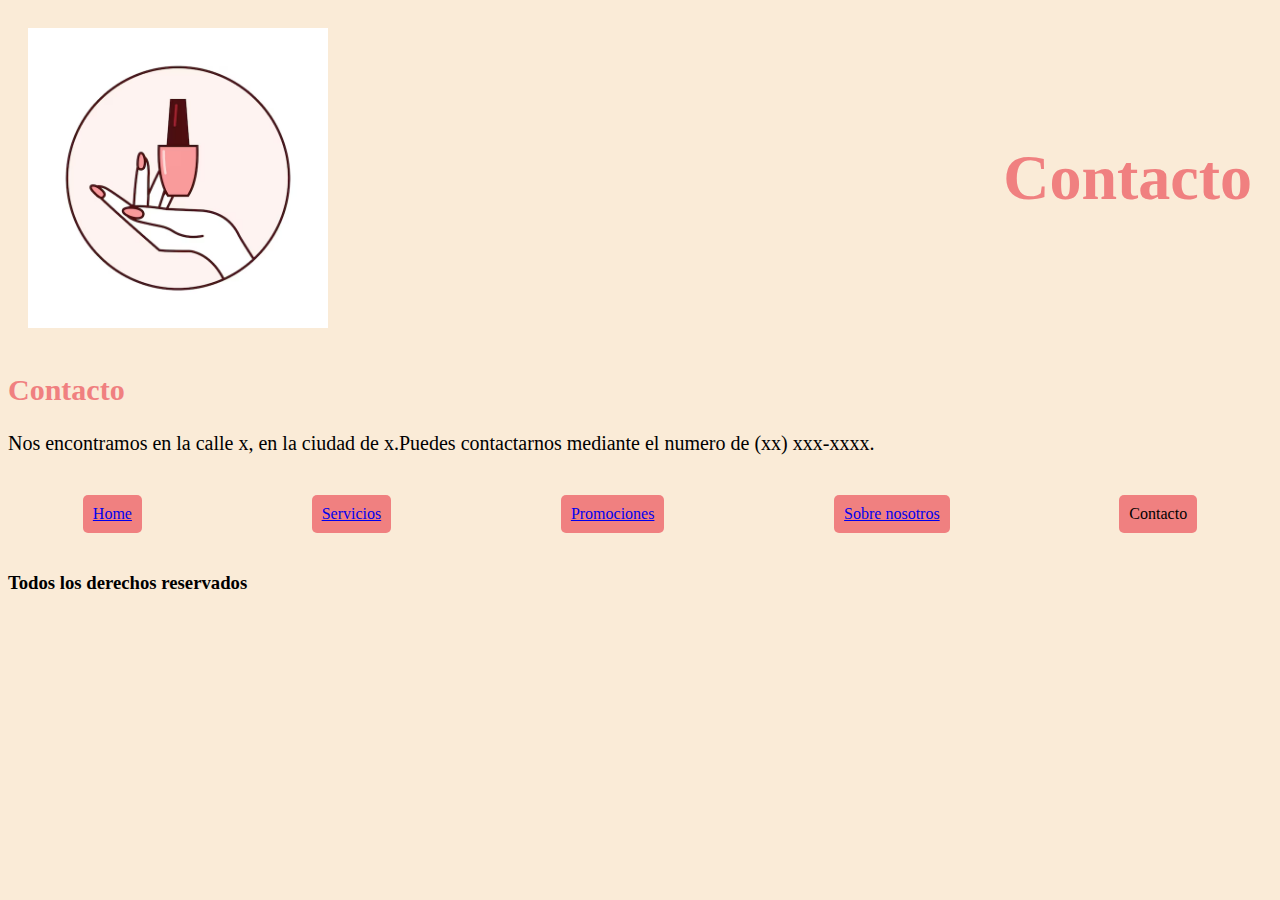
==== pages/contacto.html @ e0207d2f "Subiendo archivos" ====
<!DOCTYPE html>
<html lang="en">
<head>
    <meta charset="UTF-8">
    <meta name="viewport" content="width=device-width, initial-scale=1.0">
    <title>Contacto</title>
    <!-- link de mi css -->
    <head>
        <link rel="stylesheet" href="../css/contacto.css">
    </head>   
</head>
<body>
    
    <header> 
        <!-- Etiqueta para img -->
        <img src="../img/ilustracion-estudio-unas_23-2150854537.avif" alt="Logo de un esmalte de uñas, de distintos colores de rosa">
        <!-- Etiqueta para barra de nav -->
         <!-- Etiqueta para titulo -->
        <h1>Contacto</h1>
        
    </header>
    <!-- Etiqueta para el contenido principal -->
    <main>
        <!-- Etiqueta para subtitulo -->
        <section>
            <article>
                <h2>Contacto</h2>
                <!-- Etiqueta para parrafos -->
                <p>Nos encontramos en la calle x, en la ciudad de x.Puedes contactarnos mediante el numero de (xx) xxx-xxxx.</p> 
            </article>
        </section>
        
    </main>
    <nav>
        <!-- Lista desordenada -->
        <ul> 
            <li>
                <a href="../index.html">Home</a>
            </li>
            <li>
                <a href="servicios.html">Servicios</a>
            </li>
            <li>
                <a href="promociones.html">Promociones</a>
            </li>
            <li>
                <a href="sobre-nosotros.html">Sobre nosotros</a>
            </li>
            <li>Contacto</li>
        </ul>
    </nav>
        <!-- Etiqueta para pie de pagina -->
    <footer>
        <h3>Todos los derechos reservados</h3>
    </footer>
</body>
</html>
---- css/contacto.css ----
body {
    background-color: antiquewhite;
}

header {
    display: flex; /* hace que los elementos esten en fila */
    align-items: center; /* centra verticalmente la imagen y el titulo */
    padding: 20px; /* espacio interno */
}

header img {
        width: 300px; /* ajusta el tamaño de la img */
        height: auto; /* mantiene la proporcion */
}

header h1  {
        color: lightcoral;
        font-size: 64px;
        margin-left: 0px; /* espacio entre la img y el h1 */
        flex: 1; /*permite que el h1 ocupe el espacio restante */
        text-align: right;
}

nav {
    margin-top: 10px;
    text-align: center;
    width: 100%; /* permite que la barra de nav ocupe todo el ancho */
    margin-top: 15px; /* espacio entre el titulo y el menu */
}

nav ul {
    display: flex; /*muestra los elementos del menu en fila */
    list-style: none; /* elimina los puntos de la lista */
    gap: 20px; 
    padding: 0;
    margin: 0;
}

nav ul li {
    display: inline-block;
    background-color: lightcoral;
    padding: 10px;
    border-radius: 5px;
    margin: 20px auto;

}

section h2 {
    font-size: 30px;
    color: lightcoral;
}

section p {
    font-size: 20px;
    color: black;
}
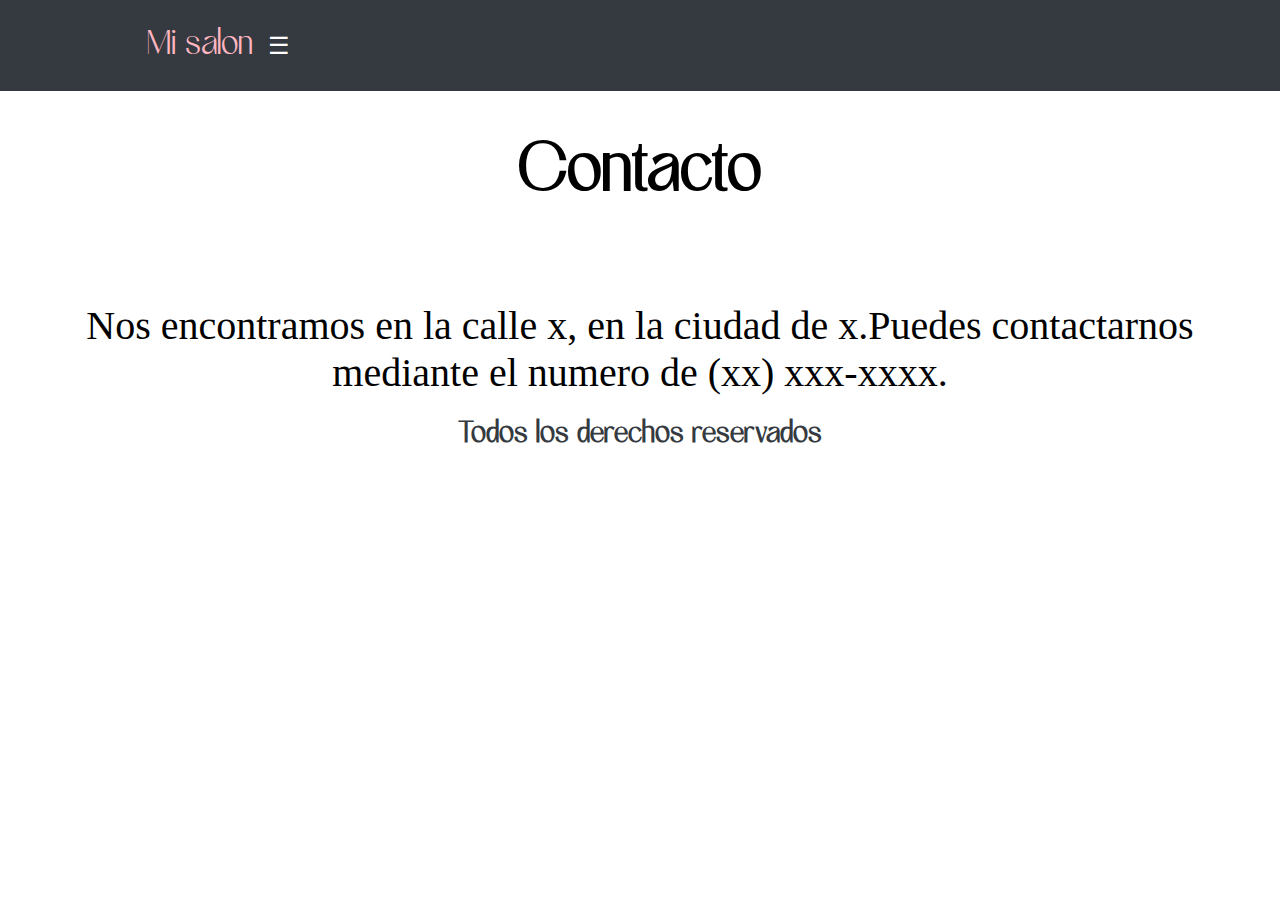
==== commit 1906390b: "Subiendo archivos" ====
--- a/pages/contacto.html
+++ b/pages/contacto.html
@@ -10,11 +10,28 @@
     </head>   
 </head>
 <body>
-    
+    <nav class="navbar">
+        <div class="container">
+            <a class="navbar-brand" href="../index.html">Mi salon</a>
+            <button class="navbar-toggler" onclick="toggleMenu()">☰</button>
+            <div class="navbar-menu" id="navbarMenu">
+                <ul>
+                    <li><a href="../index.html">Inicio</a></li>
+                    <li><a href="../pages/servicios.html">Servicios</a></li>
+                    <li><a href="../pages/promociones.html">Promociones</a></li>
+                    <li><a href="../pages/sobre-nosotros.html">Sobre nosotros</a></li>
+                    <li><a href="../pages/contacto.html">Contacto</a></li>
+                </ul>
+            </div>
+        </div>
+    </nav>
+    <script>
+        function toggleMenu() {
+            const menu = document.getElementById('navbarMenu');
+            menu.classList.toggle('active');
+        }
+    </script>
     <header> 
-        <!-- Etiqueta para img -->
-        <img src="../img/ilustracion-estudio-unas_23-2150854537.avif" alt="Logo de un esmalte de uñas, de distintos colores de rosa">
-        <!-- Etiqueta para barra de nav -->
          <!-- Etiqueta para titulo -->
         <h1>Contacto</h1>
         
@@ -24,34 +41,15 @@
         <!-- Etiqueta para subtitulo -->
         <section>
             <article>
-                <h2>Contacto</h2>
                 <!-- Etiqueta para parrafos -->
                 <p>Nos encontramos en la calle x, en la ciudad de x.Puedes contactarnos mediante el numero de (xx) xxx-xxxx.</p> 
             </article>
         </section>
         
     </main>
-    <nav>
-        <!-- Lista desordenada -->
-        <ul> 
-            <li>
-                <a href="../index.html">Home</a>
-            </li>
-            <li>
-                <a href="servicios.html">Servicios</a>
-            </li>
-            <li>
-                <a href="promociones.html">Promociones</a>
-            </li>
-            <li>
-                <a href="sobre-nosotros.html">Sobre nosotros</a>
-            </li>
-            <li>Contacto</li>
-        </ul>
-    </nav>
         <!-- Etiqueta para pie de pagina -->
     <footer>
-        <h3>Todos los derechos reservados</h3>
+        <h2>Todos los derechos reservados</h2>
     </footer>
 </body>
 </html>--- a/css/contacto.css
+++ b/css/contacto.css
@@ -1,56 +1,141 @@
 body {
-    background-color: antiquewhite;
+    font-family: 'Roseblue', sans-serif;
+    margin: 0;
+    padding: 0;
+    color: #343a40;
+}
+    
+@font-face {
+    font-family: 'Roseblue';
+    src: url('../css/Roseblue.ttf') format(truetype);
+    font-weight: normal;
+    font-style: normal;
 }
 
 header {
     display: flex; /* hace que los elementos esten en fila */
     align-items: center; /* centra verticalmente la imagen y el titulo */
+    justify-content: center;
     padding: 20px; /* espacio interno */
-}
-
-header img {
-        width: 300px; /* ajusta el tamaño de la img */
-        height: auto; /* mantiene la proporcion */
+    position: relative;
 }
 
 header h1  {
-        color: lightcoral;
-        font-size: 64px;
-        margin-left: 0px; /* espacio entre la img y el h1 */
-        flex: 1; /*permite que el h1 ocupe el espacio restante */
-        text-align: right;
+    align-items: center;
+    color: black;
+    font-size: 64px;
+    margin-top: 20px;
+    margin-left: 0px; /* espacio entre la img y el h1 */
+    flex: 1; /*permite que el h1 ocupe el espacio restante */
+    text-align: center;
+}       
+
+.navbar {
+    background-color: #343a40;
+    color: whitesmoke;
+    padding: 1.5rem;
 }
 
-nav {
-    margin-top: 10px;
-    text-align: center;
-    width: 100%; /* permite que la barra de nav ocupe todo el ancho */
-    margin-top: 15px; /* espacio entre el titulo y el menu */
+.container {
+    display: block;
+    justify-content: space-between;
+    font-size: 35px;
+    align-items: center;
+    width: 80%;
+    margin: 0 auto;
 }
 
-nav ul {
-    display: flex; /*muestra los elementos del menu en fila */
-    list-style: none; /* elimina los puntos de la lista */
-    gap: 20px; 
-    padding: 0;
-    margin: 0;
+.container a {
+    font-size: 35px;
 }
 
-nav ul li {
-    display: inline-block;
-    background-color: lightcoral;
-    padding: 10px;
-    border-radius: 5px;
-    margin: 20px auto;
 
+.navbar-brand {
+    color: lightpink;
+    text-decoration: none;
+    font-size: 20px;
 }
 
-section h2 {
-    font-size: 30px;
-    color: lightcoral;
+.navbar-toggler {
+    background: none;
+    border: none;
+    color: white;
+    font-size: 1.5rem;
+    cursor: pointer;
+}
+
+.navbar-menu {
+    display: none;
+    margin-top: 0.5rem;
+}
+
+.navbar-menu.active {
+    display: block;
+    flex-direction: column;
+    width: 100%;
+    background-color: #343a40;
+}
+
+.navbar-menu ul {
+    list-style: none;
+    padding: 0;
+}
+
+.navbar-menu li {
+    margin: 0.5rem 0;
+}
+
+.navbar-menu a {
+    color: white;
+    text-decoration: none;
+}
+
+.text-center {
+    text-align: center;
+    justify-content: center;
+    color: black;
+}
+
+.contenedor {
+    display: flex;
+    flex-direction: column;
+    align-items: center;
+    gap: 15px;
+}
+
+
+footer h2{
+    font-size: 25px;
+    margin: 30px;
+    text-align: center;
 }
 
 section p {
-    font-size: 20px;
+    font-family: Georgia, 'Times New Roman', Times, serif;
+    font-size: 25px;
     color: black;
+    margin: 20px;
+    text-align: center;
+}
+
+@media screen and (min-width: 600px) {
+    header img {
+        width: 350px
+    }
+    header h1 {
+        font-size:70px;
+    }
+    main h1 {
+        font-size: 55px;
+    }
+    main section p {
+        font-size: 40px;
+    }
+    nav ul li {
+        font-size: 35px;
+    }
+    footer h2 {
+        font-size: 30px;
+        margin: 20px;
+    }
 }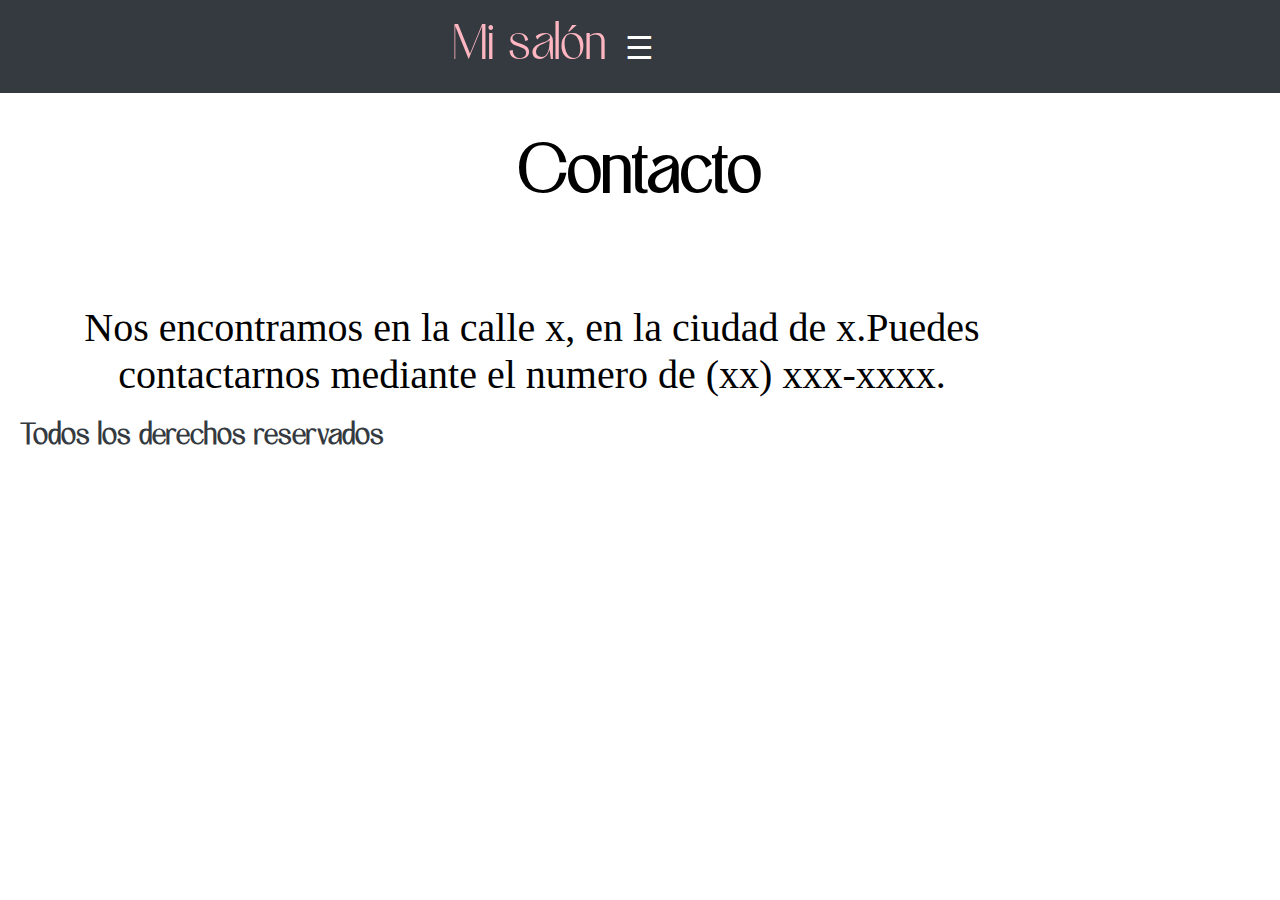
==== commit f88f4c5e: "Arregle cositas" ====
--- a/pages/contacto.html
+++ b/pages/contacto.html
@@ -6,13 +6,13 @@
     <title>Contacto</title>
     <!-- link de mi css -->
     <head>
-        <link rel="stylesheet" href="../css/contacto.css">
+        <link rel="stylesheet" href="../css/main.css">
     </head>   
 </head>
 <body>
     <nav class="navbar">
         <div class="container">
-            <a class="navbar-brand" href="../index.html">Mi salon</a>
+            <a class="navbar-brand" href="../index.html">Mi salón</a>
             <button class="navbar-toggler" onclick="toggleMenu()">☰</button>
             <div class="navbar-menu" id="navbarMenu">
                 <ul>
--- a/css/main.css
+++ b/css/main.css
@@ -0,0 +1,512 @@
+/* Puse los comentarios para acordarme */
+/* Main */
+
+body {
+    font-family: 'Roseblue', sans-serif;
+    margin: 0;
+    padding: 0;
+    color: #343a40;
+}
+    
+@font-face {
+    font-family: 'Roseblue';
+    src: url('../css/Roseblue.ttf') format(truetype);
+    font-weight: normal;
+    font-style: normal;
+}
+
+header {
+    display: flex; /* hace que los elementos esten en fila */
+    align-items: center; /* centra verticalmente la imagen y el titulo */
+    justify-content: center;
+    padding: 20px; /* espacio interno */
+    position: relative;
+}      
+
+header h1 {
+    color: black;
+    font-size: 64px;
+    margin-top: 20px;
+    text-align: center;
+}
+
+section p {
+    font-size: 25px;
+    color: black;
+}
+
+.navbar {
+    background-color: #343a40;
+    color: whitesmoke;
+    padding: 1.5rem;
+}
+
+.container {
+    display: block;
+    justify-content: space-between;
+    font-size: 35px;
+    align-items: center;
+    width: 80%;
+    margin: 0 auto;
+}
+
+.container a {
+    font-size: 35px;
+}
+
+p {
+    display: flex;
+    justify-content: space-between;
+    font-size: 35px;
+    align-items: center;
+    width: 80%;
+    margin: 0 auto;
+}
+
+.navbar-brand {
+    color: lightpink;
+    text-decoration: none;
+    font-size: 30px;
+}
+
+.navbar-toggler {
+    background: none;
+    border: none;
+    color: white;
+    font-size: 1.5rem;
+    cursor: pointer;
+}
+
+.navbar-menu {
+    display: none;
+    margin-top: 0.5rem;
+}
+
+.navbar-menu.active {
+    display: block;
+    flex-direction: column;
+    width: 100%;
+    background-color: #343a40;
+}
+
+.navbar-menu ul {
+    list-style: none;
+    padding: 0;
+}
+
+.navbar-menu li {
+    margin: 0.5rem 0;
+}
+
+.navbar-menu a {
+    color: white;
+    text-decoration: none;
+}
+
+.text-center {
+    margin-top: 100%;
+    text-align: center;
+    justify-content: center;
+    color: black;
+}
+
+.contenedor {
+    display: flex;
+    flex-direction: column;
+    align-items: center;
+    gap: 15px;
+}
+
+.contenedor img {
+    width: 90vw;
+    height: auto;
+    border-radius: 15px;
+    margin: 10px 0;
+    object-fit: cover;
+    padding: 20px;
+}
+
+.contenedor h1{
+    text-align: center;
+    font-size: 30px;
+    margin: 10px;
+    color: black;
+}
+
+.contenedor p {
+    font-family:Georgia, 'Times New Roman', Times, serif;
+    font-size: 28px;
+    color: black;
+}
+
+footer {
+    width: 100%;
+}
+
+footer section {
+    display: flex;
+    justify-content: center;
+    flex-direction: column;
+    align-items: center;
+    text-align: center;
+    padding: 20px;
+}
+
+footer section video{
+    margin: 20px 0;
+    max-width: 100%;
+    width: 100%;
+    height: auto;
+}
+footer section h1 {
+    font-size: 30px;
+    margin: 30px;
+    color: black;
+}
+
+footer section h2{
+    font-size: 25px;
+    margin: 30px;
+    text-align: center;
+}
+
+/* Responsive styles */
+@media (min-width: 600px) {
+    .container {
+        font-size: 50px; /* Tamaño de la fuente del contenedor */
+        width: 80%; /* Ancho del contenedor para pantallas más grandes */
+    }
+
+    .container h1 {
+        font-size: 50px; /* Tamaño del encabezado "Bienvenidos" */
+    }
+
+    .container a {
+        font-size: 30px; /* Tamaño de los enlaces en el contenedor */
+    }
+
+    section p {
+        font-size: 18px; /* Tamaño de la fuente de los párrafos */
+    }
+
+    .navbar {
+        padding: 1rem; /* Padding de la navbar */
+    }
+
+    .navbar-brand {
+        font-size: 24px; /* Tamaño de la marca de la navbar */
+    }
+
+    .navbar-toggler {
+        font-size: 1.5rem; /* Tamaño del botón de la navbar */
+    }
+
+    .navbar-menu.active {
+        font-size: 20px; /* Tamaño de la fuente del menú activo */
+        width: 50%; /* Ancho del menú */
+    }
+
+    .navbar-menu a {
+        font-size: 24px; /* Tamaño de los enlaces en el menú */
+    }
+
+    body h1 {
+        text-align: center;
+        font-size: 40px; /* Tamaño de los encabezados */
+        color: black;
+    }
+
+    .contenedor {
+        display: grid;
+        grid-template-columns: repeat(2, 1fr); /* Dos columnas */
+        grid-gap: 20px; /* Espacio entre los elementos */
+    }
+
+    .contenedor img {
+        width: 100%; /* Ajusta la imagen al ancho del contenedor */
+        max-width: 300px; /* Limita el tamaño máximo de la imagen */
+        height: auto; /* Mantiene la proporción de la imagen */
+        margin-right: 10px; /* Espacio entre la imagen y el texto */
+    }
+
+    .contenedor p {
+        font-size: 30px; /* Tamaño de los párrafos en el contenedor */
+        color: black; 
+    }
+
+    .text-center {
+        margin-top: 20%; /* Espacio superior */
+        font-size: 45px; /* Tamaño del texto centrado */
+    }
+
+    footer section h1 {
+        font-size: 40px; /* Tamaño del encabezado en el footer */
+    }
+
+    footer section h2 {
+        font-size: 30px; /* Tamaño de los encabezados en el footer */
+    }
+}
+
+@media(min-width: 1024px){
+    .container {
+        font-size: 50px; /* Ajusta el tamaño de la fuente del contenedor */
+        width: 30%; /* Aumenta el ancho del contenedor para tablets */
+    }
+    .container h1{
+        font-size: 60px;
+
+    }
+    .container a {
+        font-size: 50px; /* Ajusta el tamaño de los enlaces en el contenedor */
+    }
+    
+    section p {
+        font-size: 20px; /* Reduce el tamaño de la fuente de los párrafos */
+    }
+    
+    .navbar {
+        padding: 1rem; /* Reduce el padding de la navbar */
+    }
+    
+    .navbar-brand a{
+        font-size: 24px; /* Ajusta el tamaño de la marca de la navbar */
+    }
+    
+    .navbar-toggler {
+        font-size: 2rem; /* Reduce el tamaño del botón de la navbar */
+    }
+
+    .navbar-menu.active {
+        font-size: 20px;
+        width: 50%;
+    }
+
+    .navbar-menu a {
+        font-size: 30px;
+    }
+    
+    body h1 {
+        text-align: center;
+        font-size: 40px; /* Ajusta el tamaño de los encabezados */
+        color: black;
+    }
+    
+    .contenedor p {
+        font-size: 50px; /* Ajusta el tamaño de los párrafos en el contenedor */
+    }
+    
+    .contenedor {
+        display: grid;
+        grid-template-columns: repeat(2, 1fr); /* Dos columnas */
+        grid-gap: 20px; /* Espacio entre los elementos */
+    }
+    
+    .contenedor img {
+        width: 450px; /* Asegura que la imagen ocupe el ancho total de su contenedor */
+        /* Limita el tamaño máximo de la imagen */
+        height: auto; /* Mantiene la proporción de la imagen */
+        margin-right: 10px; /* Espacio entre la imagen y el texto */
+    }
+    
+    .contenedor p {
+        font-size: 35px; 
+        color: black; 
+    }
+
+    .text-center {
+        margin-top: 20%;
+        font-size: 45px;
+    }
+
+    footer section h1 {
+        font-size: 50px; /* Ajusta el tamaño del encabezado en el footer */
+    }
+
+    footer section h2 {
+        font-size: 60px; /* Ajusta el tamaño de los encabezados en el footer */
+    }
+}
+
+/* Servicios */
+
+header h1  {
+    align-items: center;
+    color: black;
+    font-size: 64px;
+    margin-top: 20px;
+    margin-left: 0px; /* espacio entre la img y el h1 */
+    flex: 1; /*permite que el h1 ocupe el espacio restante */
+    text-align: center;
+}       
+section p {
+    font-size: 25px;
+    color: black;
+}
+
+section article ul li {
+    font-family: Georgia, 'Times New Roman', Times, serif;
+    font-size: 25px;
+    color: black;
+
+}
+
+@media screen and (min-width: 600px) {
+    header img {
+        width: 350px
+    }
+    header h1 {
+        font-size:70px;
+    }
+    main h2 {
+        font-size: 55px;
+        color: lightcoral;
+        margin: 20px;
+    }
+    main ul li {
+        font-size: 40px;
+        margin:20px;
+    }
+    nav ul li {
+        font-size: 35px;
+    }
+    footer h2 {
+        font-size: 30px;
+        margin-left: 20px;
+    }
+   }
+
+/* Promociones */
+
+header h1  {
+    align-items: center;
+    color: black;
+    font-size: 64px;
+    margin-top: 20px;
+    margin-left: 0px; /* espacio entre la img y el h1 */
+    flex: 1; /*permite que el h1 ocupe el espacio restante */
+    text-align: center;
+}       
+
+main ul li{
+    font-family: Georgia, 'Times New Roman', Times, serif;
+    font-size: 25px;
+    color:black;
+}
+
+main h2 {
+    font-size: 30px;
+    color: lightcoral;
+
+}
+
+@media screen and (min-width: 600px) {
+    header img {
+        width: 350px
+    }
+    header h1 {
+        font-size:70px;
+    }
+    main ul li {
+        font-size: 40px;
+        margin: 20px;
+        list-style: none;
+    }
+    main h1 {
+        font-size: 55px;
+    }
+    nav ul li {
+        font-size: 35px;
+    }
+    footer h2 {
+        font-size: 30px;
+        margin: 20px;
+    }
+}
+
+/*Sobre Nosotros */
+
+header h1  {
+    align-items: center;
+    color: black;
+    font-size: 64px;
+    margin-top: 20px;
+    margin-left: 0px; /* espacio entre la img y el h1 */
+    flex: 1; /*permite que el h1 ocupe el espacio restante */
+    text-align: center;
+}       
+
+
+section p {
+    text-align: center;
+    font-family: Georgia, 'Times New Roman', Times, serif;
+    font-size: 25px;
+    color: black;
+    margin: 20px;
+}
+
+@media screen and (min-width: 600px) {
+    header img {
+        width: 350px
+    }
+    header h1 {
+        font-size:70px;
+    }
+    main h1 {
+        font-size: 55px;
+    }
+    main section p {
+        font-size: 40px;
+    }
+    nav ul li {
+        font-size: 35px;
+    }
+    footer h2 {
+        font-size: 30px;
+        margin: 20px;
+    }
+}
+
+/* COntacto */
+
+header h1  {
+    align-items: center;
+    color: black;
+    font-size: 64px;
+    margin-top: 20px;
+    margin-left: 0px; /* espacio entre la img y el h1 */
+    flex: 1; /*permite que el h1 ocupe el espacio restante */
+    text-align: center;
+}       
+
+
+section p {
+    font-family: Georgia, 'Times New Roman', Times, serif;
+    font-size: 25px;
+    color: black;
+    margin: 20px;
+    text-align: center;
+}
+
+@media screen and (min-width: 600px) {
+    header img {
+        width: 350px
+    }
+    header h1 {
+        font-size:70px;
+    }
+    main h1 {
+        font-size: 55px;
+    }
+    main section p {
+        font-size: 40px;
+    }
+    nav ul li {
+        font-size: 35px;
+    }
+    footer h2 {
+        font-size: 30px;
+        margin: 20px;
+    }
+}
+
